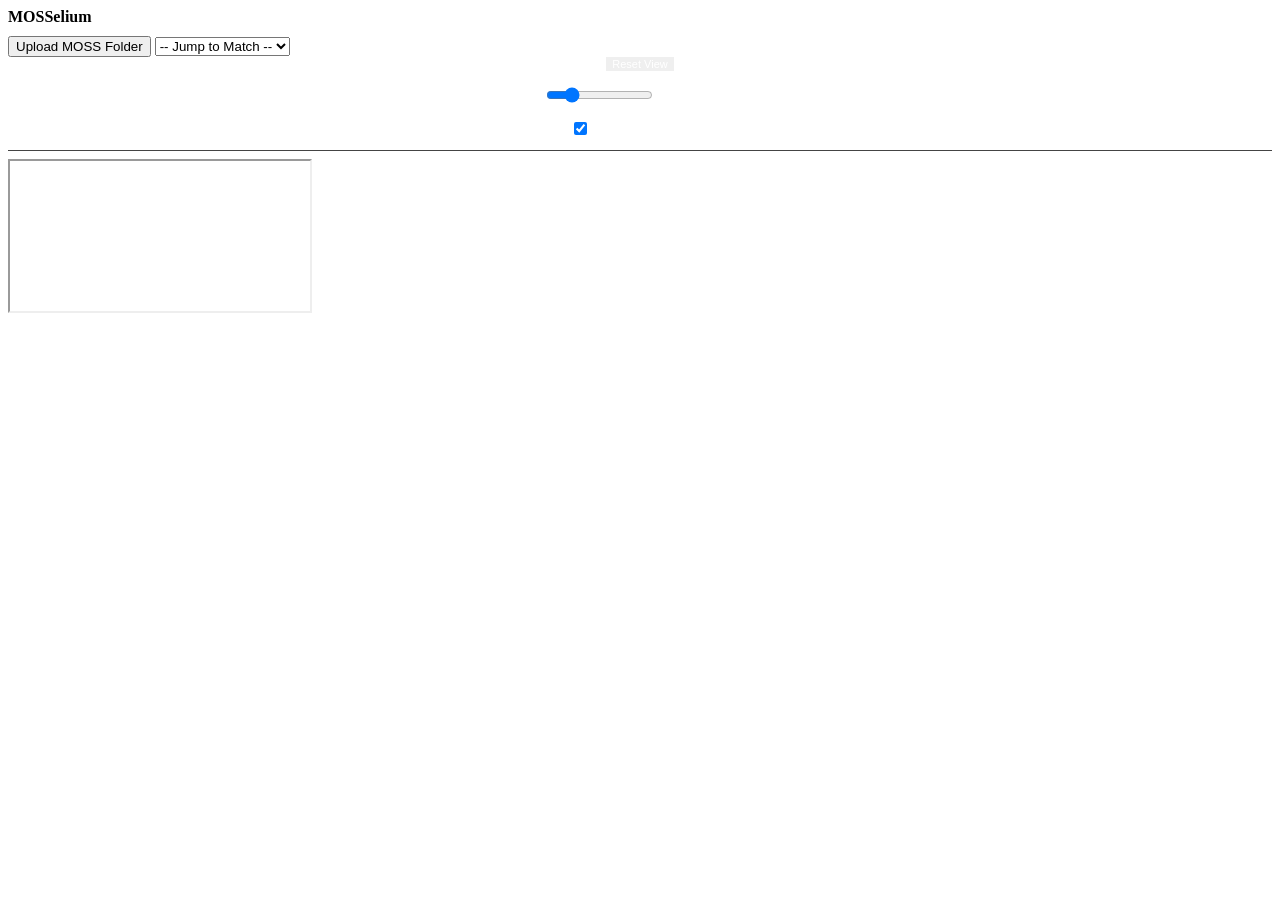
==== src/html/mosselium.html @ 23abae76 "Restructuring file structure in preparation for swap to server-based (for SW) rather than purely loc" ====
<!DOCTYPE html>
<html lang="en">
<head>
    <meta charset="utf-8">
    <title>MOSS Similarity Graph</title>
    <script src="https://d3js.org/d3.v7.min.js"></script>
    <link rel="stylesheet" href="src/css/mosselium.css">
    <link rel="stylesheet" href="src/css/previews.css">
</head>
<!-- ------------------------------------------------ -->
<body>
    <div id="controls" data-side="left">
        <h3 style="margin:0 0 10px 0; font-size: 16px; color: var(--accent);">MOSSelium</h3>
        <input type="file" id="folderInput" webkitdirectory directory multiple style="display: none;" />
        <button id="uploadBtn">Upload MOSS Folder</button>
        <select id="topLinks"><option value="">-- Jump to Match --</option></select>
        <div style="display: flex; flex-direction: column; gap: 15px; align-items: center;">
            <button id="resetBtn" style="font-size: 11px; border: none; color: #fff;">Reset View</button>
            <div style="display: flex; gap: 15px; align-items: center; justify-content: center;">
                <input type="range" id="previewScale" min="0.25" max="1" step="0.05" value="0.4" autocomplete="off" style="height: 14px; width: 50%;">
                <label for="previewScale" style="font-size: 11px; color: #fff;">Preview Scale:</label>
            </div>
            <div style="display: flex; gap: 15px; align-items: center; justify-content: center;">
                <input type="checkbox" id="autoRecenter" checked autocomplete="off">
                <label for="autoRecenter" style="font-size: 11px; color: #fff;">Automatic Recentering:</label>
            </div>
        </div>
        <div id="shortcuts-info" style="font-size: 10px; color: #aaa; margin-top: 12px; line-height: 1.4; border-top: 1px solid #444; padding-top: 8px;"></div>
    </div>

    <div id="tooltip"></div>
    <div id="preview-window" data-side="right">
        <div class="preview-resize-handle"></div>
        <div class="preview-frame-wrapper">
            <iframe id="preview-frame" src="about:blank"></iframe>
        </div>
    </div>

    <svg id="graph"></svg>

    <script src="src/js/globals.js" type="module"></script>
    <script src="src/js/parsingUtils.js" type="module"></script>
    <script src="src/js/previews.js" type="module"></script>
    <script src="src/js/tooltips.js" type="module"></script>
    <script src="src/js/mosselium.js" type="module"></script>
</body>
</html>
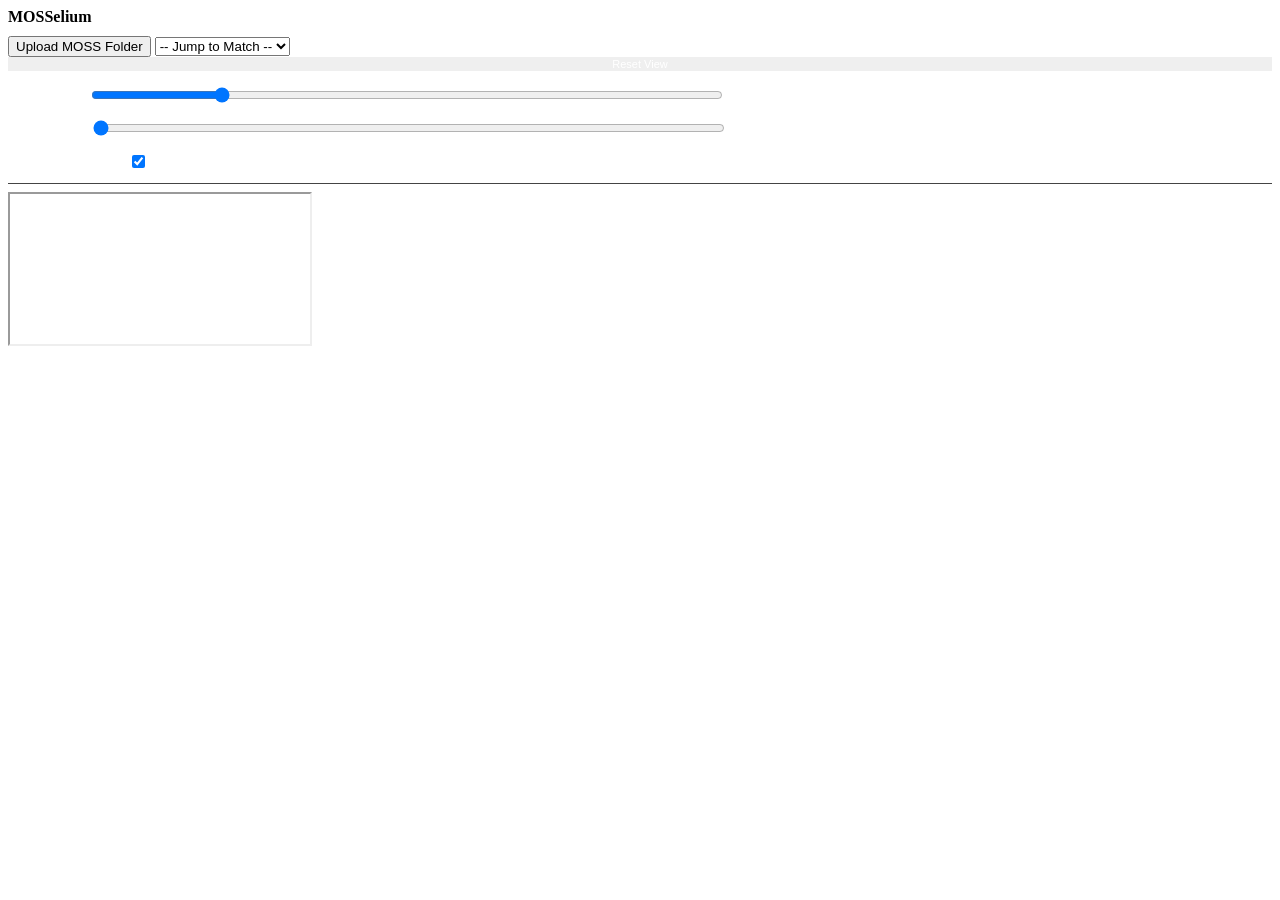
==== commit e9fd9b1f: "Minimal Similarity Threshold - Prunes links and their corresponding nodes/orphans that are below the" ====
--- a/src/html/mosselium.html
+++ b/src/html/mosselium.html
@@ -4,6 +4,7 @@
     <meta charset="utf-8">
     <title>MOSS Similarity Graph</title>
     <script src="https://d3js.org/d3.v7.min.js"></script>
+    <link rel="icon" href="/images/favicon.ico" type="image/ico">
     <link rel="stylesheet" href="src/css/mosselium.css">
     <link rel="stylesheet" href="src/css/previews.css">
 </head>
@@ -14,15 +15,20 @@
         <input type="file" id="folderInput" webkitdirectory directory multiple style="display: none;" />
         <button id="uploadBtn">Upload MOSS Folder</button>
         <select id="topLinks"><option value="">-- Jump to Match --</option></select>
-        <div style="display: flex; flex-direction: column; gap: 15px; align-items: center;">
+        <div style="display: flex; flex-direction: column; gap: 15px; align-items: left;">
             <button id="resetBtn" style="font-size: 11px; border: none; color: #fff;">Reset View</button>
-            <div style="display: flex; gap: 15px; align-items: center; justify-content: center;">
+            <div style="display: flex; gap: 15px; align-items: left; justify-content: left;">
+                <label for="previewScale" style="font-size: 11px; color: #fff;">Preview Scale:</label>
                 <input type="range" id="previewScale" min="0.25" max="1" step="0.05" value="0.4" autocomplete="off" style="height: 14px; width: 50%;">
-                <label for="previewScale" style="font-size: 11px; color: #fff;">Preview Scale:</label>
             </div>
-            <div style="display: flex; gap: 15px; align-items: center; justify-content: center;">
+            <div style="display: flex; gap: 15px; align-items: left; justify-content: left;">
+                <label for="similarityThreshold" style="font-size: 11px; color: #fff;">Min Similarity:</label>
+                <input type="range" id="similarityThreshold" min="10" max="30" step="1" value="10" autocomplete="off" style="height: 14px; width: 50%;">
+                <label for="similarityThreshold" style="font-size: 11px; color: #fff;"><span id="similarityThresholdValue">10</span>%</label>
+            </div>
+            <div style="display: flex; gap: 15px; align-items: left; justify-content: left;">
+                <label for="autoRecenter" style="font-size: 11px; color: #fff;">Automatic Recentering:</label>
                 <input type="checkbox" id="autoRecenter" checked autocomplete="off">
-                <label for="autoRecenter" style="font-size: 11px; color: #fff;">Automatic Recentering:</label>
             </div>
         </div>
         <div id="shortcuts-info" style="font-size: 10px; color: #aaa; margin-top: 12px; line-height: 1.4; border-top: 1px solid #444; padding-top: 8px;"></div>
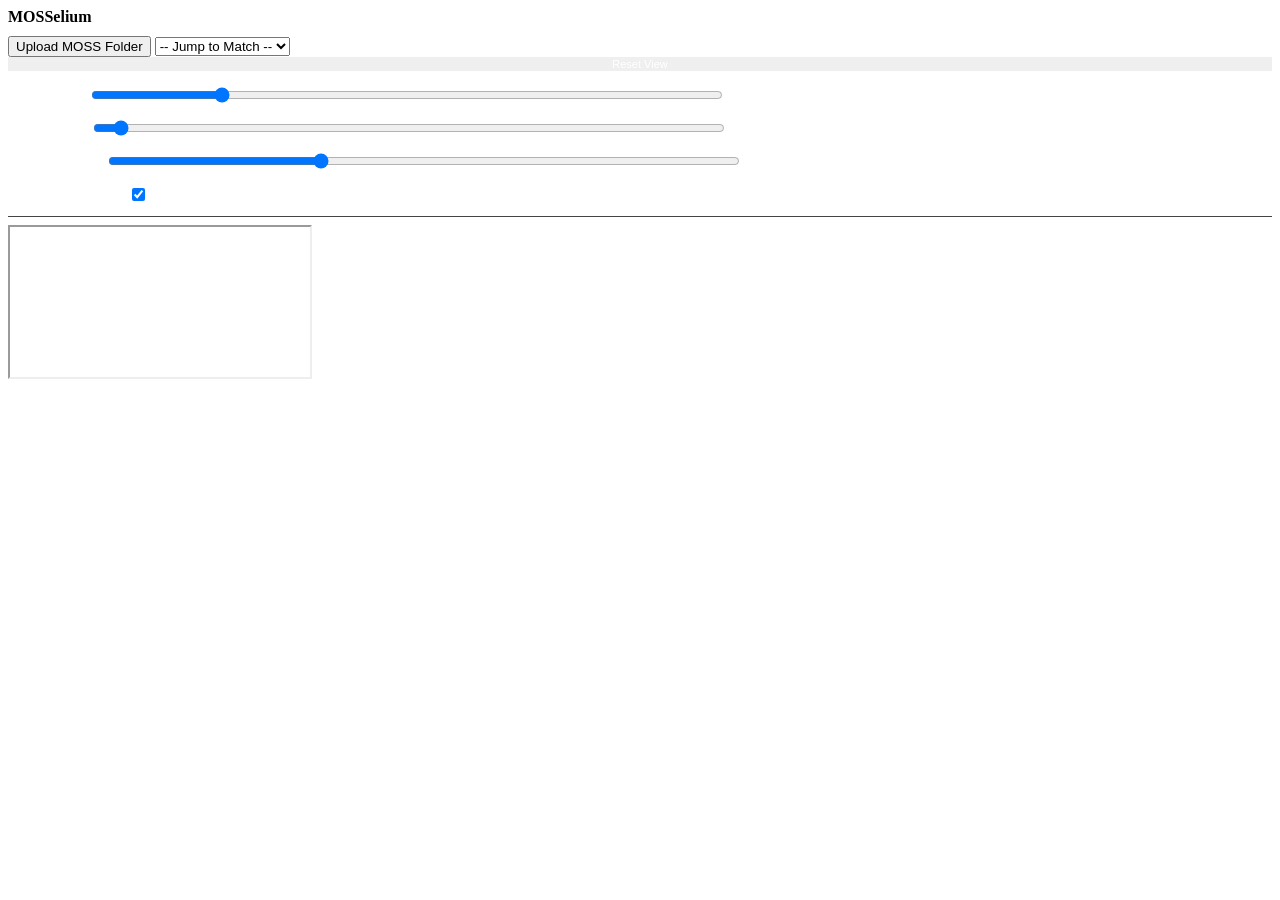
==== commit 2a8c73c0: "Added in-app flagging cmd/ctrl+c to copy to clipboard f to flag a multi-selection undo to unflag" ====
--- a/src/html/mosselium.html
+++ b/src/html/mosselium.html
@@ -17,15 +17,27 @@
         <select id="topLinks"><option value="">-- Jump to Match --</option></select>
         <div style="display: flex; flex-direction: column; gap: 15px; align-items: left;">
             <button id="resetBtn" style="font-size: 11px; border: none; color: #fff;">Reset View</button>
+            
+            <!-- preview zoom slider -->
             <div style="display: flex; gap: 15px; align-items: left; justify-content: left;">
                 <label for="previewScale" style="font-size: 11px; color: #fff;">Preview Scale:</label>
                 <input type="range" id="previewScale" min="0.25" max="1" step="0.05" value="0.4" autocomplete="off" style="height: 14px; width: 50%;">
             </div>
+
+            <!-- threshold for culling responses -->
             <div style="display: flex; gap: 15px; align-items: left; justify-content: left;">
                 <label for="similarityThreshold" style="font-size: 11px; color: #fff;">Min Similarity:</label>
-                <input type="range" id="similarityThreshold" min="10" max="30" step="1" value="10" autocomplete="off" style="height: 14px; width: 50%;">
+                <input type="range" id="similarityThreshold" min="9" max="40" step="1" value="10" autocomplete="off" style="height: 14px; width: 50%;">
                 <label for="similarityThreshold" style="font-size: 11px; color: #fff;"><span id="similarityThresholdValue">10</span>%</label>
             </div>
+
+            <!-- Critical slider (for determining node attributes) -->
+            <div style="display: flex; gap: 15px; align-items: left; justify-content: left;">
+                <label for="criticalSimilaritySlider" style="font-size: 11px; color: #fff;">Critical Similarity:</label>
+                <input type="range" id="criticalSimilaritySlider" min="10" max="70" step="1" value="30" autocomplete="off" style="height: 14px; width: 50%;">
+                <label for="criticalSimilaritySlider" style="font-size: 11px; color: #fff;"><span id="criticalSimilaritySliderValue">40</span>%</label>
+            </div>
+
             <div style="display: flex; gap: 15px; align-items: left; justify-content: left;">
                 <label for="autoRecenter" style="font-size: 11px; color: #fff;">Automatic Recentering:</label>
                 <input type="checkbox" id="autoRecenter" checked autocomplete="off">
